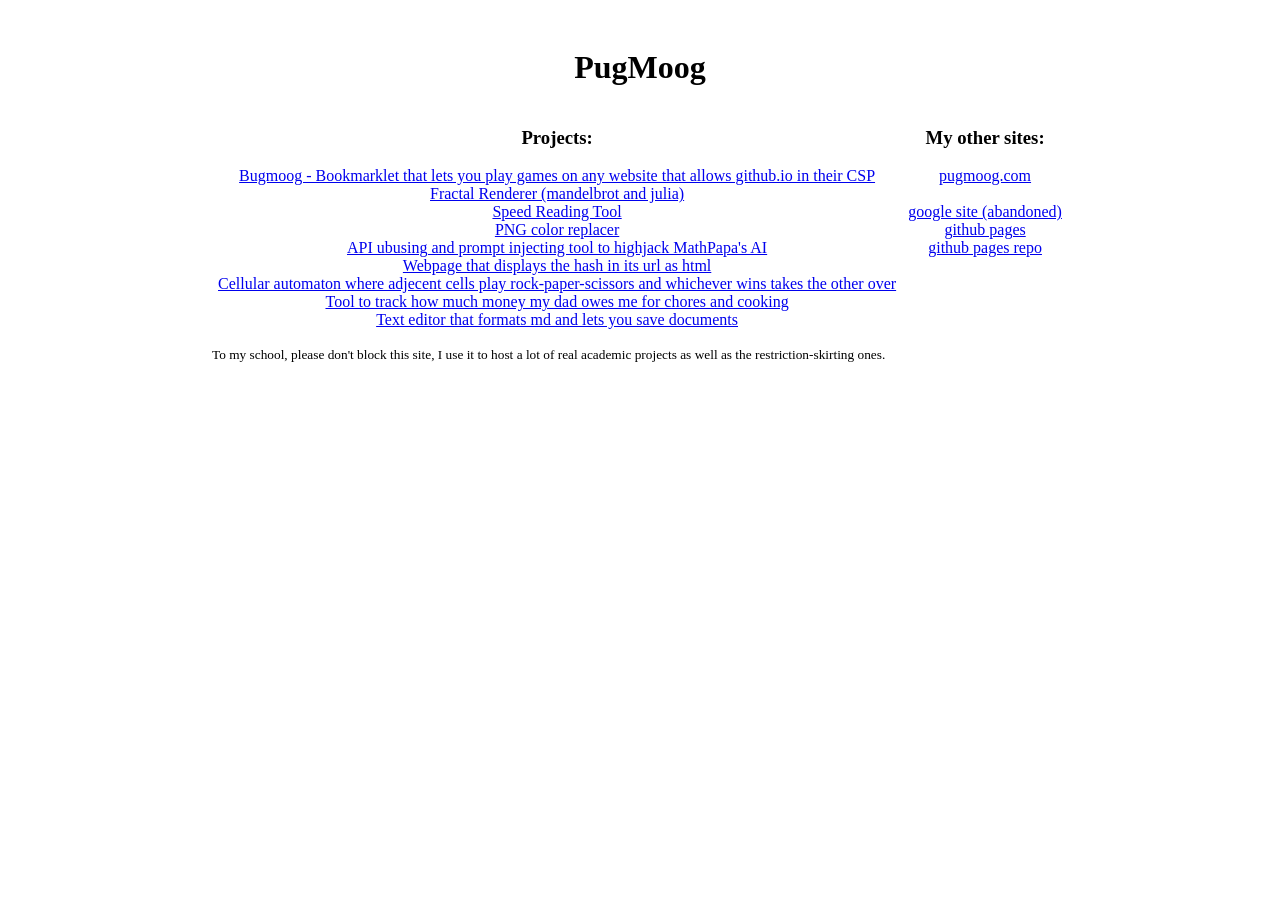
==== index.html @ 4b35847b "add text editor" ====
<!DOCTYPE html>
<html>
	<head>
		<title>PugMoog</title>
		<style>
		  body {
		    margin-left: 15%;
		    margin-right: 15%;
			padding: 20px;
		  }
		  li {
		    text-align: center;
		  }
		  ul {
		    display: flex;
        justify-content: space-around;
        padding: 0;
        list-style-type: none;
		  }
		  .center-align {
		    text-align: center;
		  }
		  
		</style>
	</head>
	
	<body>
		<h1 class="center-align">PugMoog</h1>
		<ul>
		
		<li>
		<h3>Projects:</h3>
		
		<a href="https://rugmoog.github.io">Bugmoog - Bookmarklet that lets you play games on any website that allows github.io in their CSP</a><br>
		<a href="./fractal-renderer">Fractal Renderer (mandelbrot and julia)</a><br>
		<a href="./speed-reader">Speed Reading Tool</a><br>
        <a href="./png-color-replacer">PNG color replacer</a><br>
        <a href="https://github.com/pugmoog/mathpapa-prompt-injection">API ubusing and prompt injecting tool to highjack MathPapa's AI</a><br>
        <a href='./datow#<p style="border: 1px solid red">put-something-in-the-url-and-see-it-display</p>"'>Webpage that displays the hash in its url as html</a><br>
        <a href="./rps-cellular-autaumaton">Cellular automaton where adjecent cells play rock-paper-scissors and whichever wins takes the other over</a><br>
        <a href="./itinerary-tracker">Tool to track how much money my dad owes me for chores and cooking</a><br>
	<a href="./text-editor">Text editor that formats md and lets you save documents</a><br>
        
        

			
		</li>
		
		<li>
		<h3>My other sites:</h3>
		
		<a href="https://pugmoog.com">pugmoog.com<br></a>
		<a href="https://sites.google.com/view/pugmoog"><br>google site (abandoned)<br></a>
		<a href="https://pugmoog.github.io">github pages</a>
		<a href="https://github.com/pugmoog/pugmoog.github.io/"><br>github pages repo</a>
		</li>
		
		</ul>
        <small>To my school, please don't block this site, I use it to host a lot of real academic projects as well as the restriction-skirting ones.</small>
	</body>
</html>
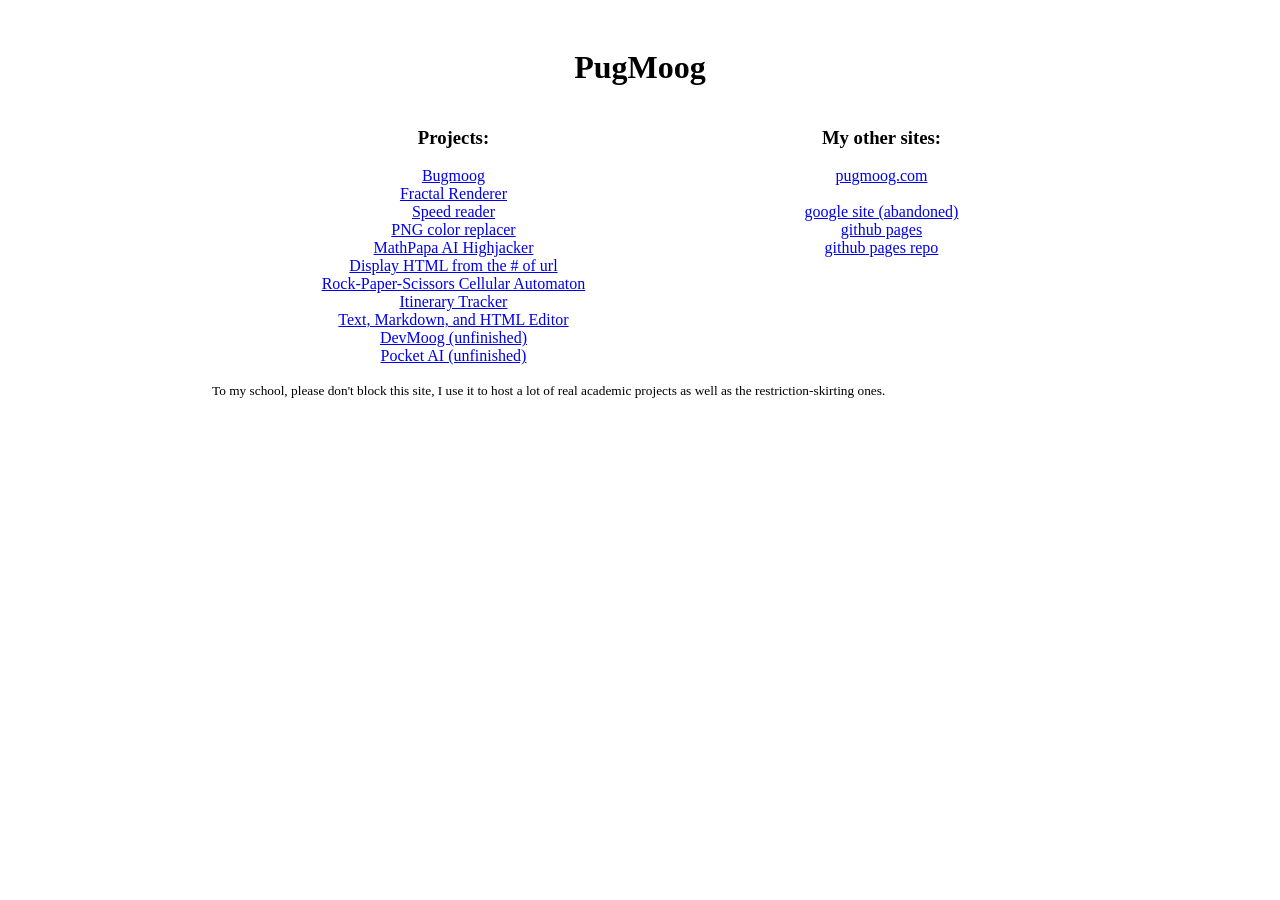
==== commit cb9df018: "g" ====
--- a/index.html
+++ b/index.html
@@ -31,17 +31,18 @@
 		<li>
 		<h3>Projects:</h3>
 		
-		<a href="https://rugmoog.github.io">Bugmoog - Bookmarklet that lets you play games on any website that allows github.io in their CSP</a><br>
-		<a href="./fractal-renderer">Fractal Renderer (mandelbrot and julia)</a><br>
-		<a href="./speed-reader">Speed Reading Tool</a><br>
-        <a href="./png-color-replacer">PNG color replacer</a><br>
-        <a href="https://github.com/pugmoog/mathpapa-prompt-injection">API ubusing and prompt injecting tool to highjack MathPapa's AI</a><br>
-        <a href='./datow#<p style="border: 1px solid red">put-something-in-the-url-and-see-it-display</p>"'>Webpage that displays the hash in its url as html</a><br>
-        <a href="./rps-cellular-autaumaton">Cellular automaton where adjecent cells play rock-paper-scissors and whichever wins takes the other over</a><br>
-        <a href="./itinerary-tracker">Tool to track how much money my dad owes me for chores and cooking</a><br>
-	<a href="./text-editor">Text editor that formats md and lets you save documents</a><br>
-        
-        
+        <a href="https://rugmoog.github.io" title="Bookmarklet that lets you play games on any website that allows github.io in their CSP">Bugmoog</a><br>
+        <a href="./fractal-renderer" title="Fractal Renderer (mandelbrot and julia)">Fractal Renderer</a><br>
+        <a href="./speed-reader" title="Speed Reading Tool">Speed reader</a><br>
+        <a href="./png-color-replacer" title="PNG color replacer">PNG color replacer</a><br>
+        <a href="https://github.com/pugmoog/mathpapa-prompt-injection" title="API ubusing and prompt injecting tool to highjack MathPapa's AI">MathPapa AI Highjacker</a><br>
+        <a href='./datow#<p style="border: 1px solid red">put-something-in-the-url-and-see-it-display</p>"' title="Webpage that displays the hash in its url as html">Display HTML from the # of url</a><br>
+        <a href="./rps-cellular-autaumaton" title="Cellular automaton where adjecent cells play rock-paper-scissors and whichever wins takes the other over">Rock-Paper-Scissors Cellular Automaton</a><br>
+        <a href="./itinerary-tracker" title="Tool to track how much money my dad owes me for chores and cooking">Itinerary Tracker</a><br>
+        <a href="./text-editor" title="Text editor that formats md and lets you save documents">Text, Markdown, and HTML Editor</a><br>
+        <a href="https://github.com/pugmoog/dev-tools-and-exploits-panel" title="Dev tools and exploits panel in a bookmarklet">DevMoog (unfinished)</a><br>
+        <a href="./pocket-ai" title="Small local ai tool that runs in browser">Pocket AI (unfinished)</a><br>
+
 
 			
 		</li>
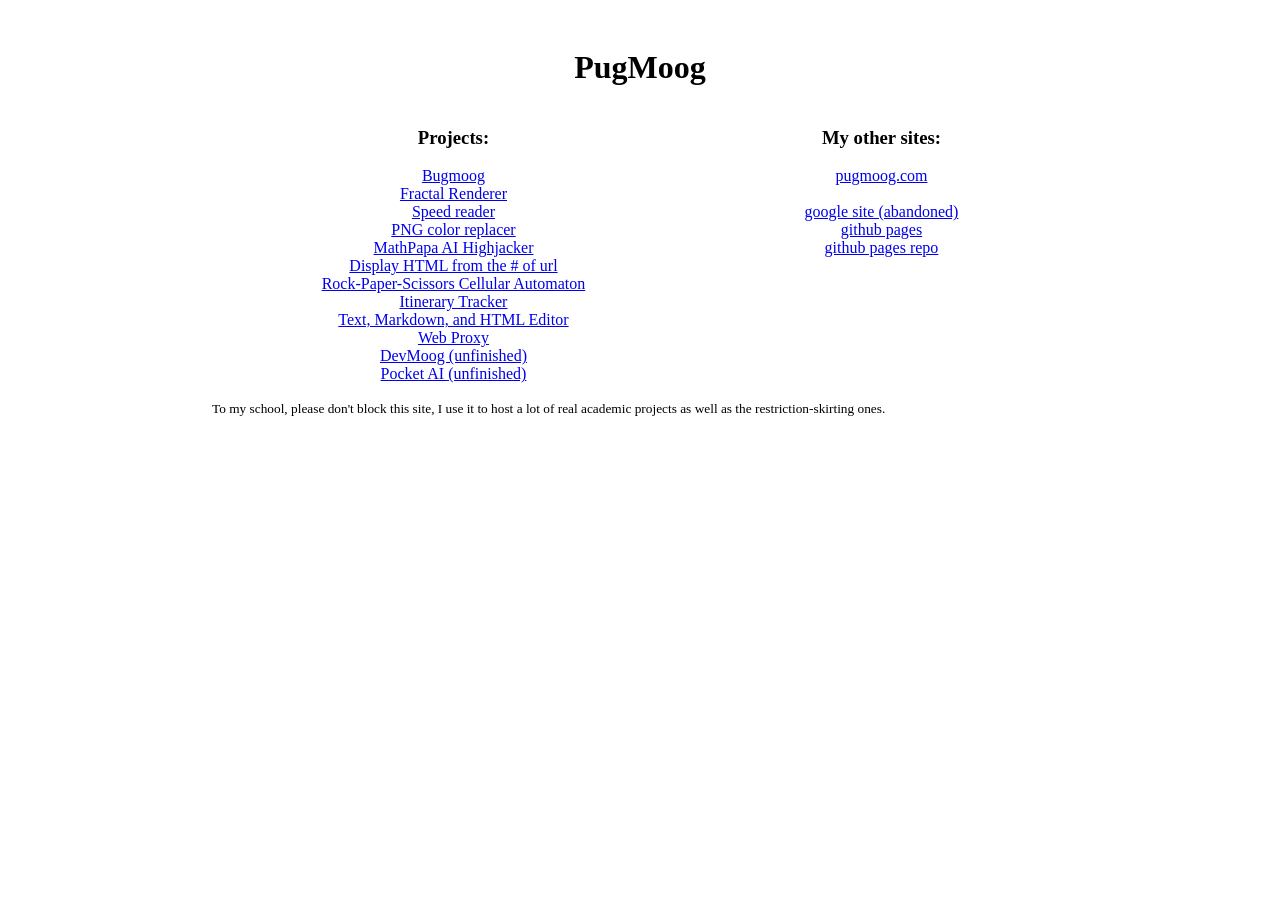
==== commit 9f71d97e: "add proxy" ====
--- a/index.html
+++ b/index.html
@@ -40,6 +40,7 @@
         <a href="./rps-cellular-autaumaton" title="Cellular automaton where adjecent cells play rock-paper-scissors and whichever wins takes the other over">Rock-Paper-Scissors Cellular Automaton</a><br>
         <a href="./itinerary-tracker" title="Tool to track how much money my dad owes me for chores and cooking">Itinerary Tracker</a><br>
         <a href="./text-editor" title="Text editor that formats md and lets you save documents">Text, Markdown, and HTML Editor</a><br>
+        <a href="./proxy" title="Browse public websites through the Pugmoog server">Web Proxy</a><br>
         <a href="https://github.com/pugmoog/dev-tools-and-exploits-panel" title="Dev tools and exploits panel in a bookmarklet">DevMoog (unfinished)</a><br>
         <a href="./pocket-ai" title="Small local ai tool that runs in browser">Pocket AI (unfinished)</a><br>
 
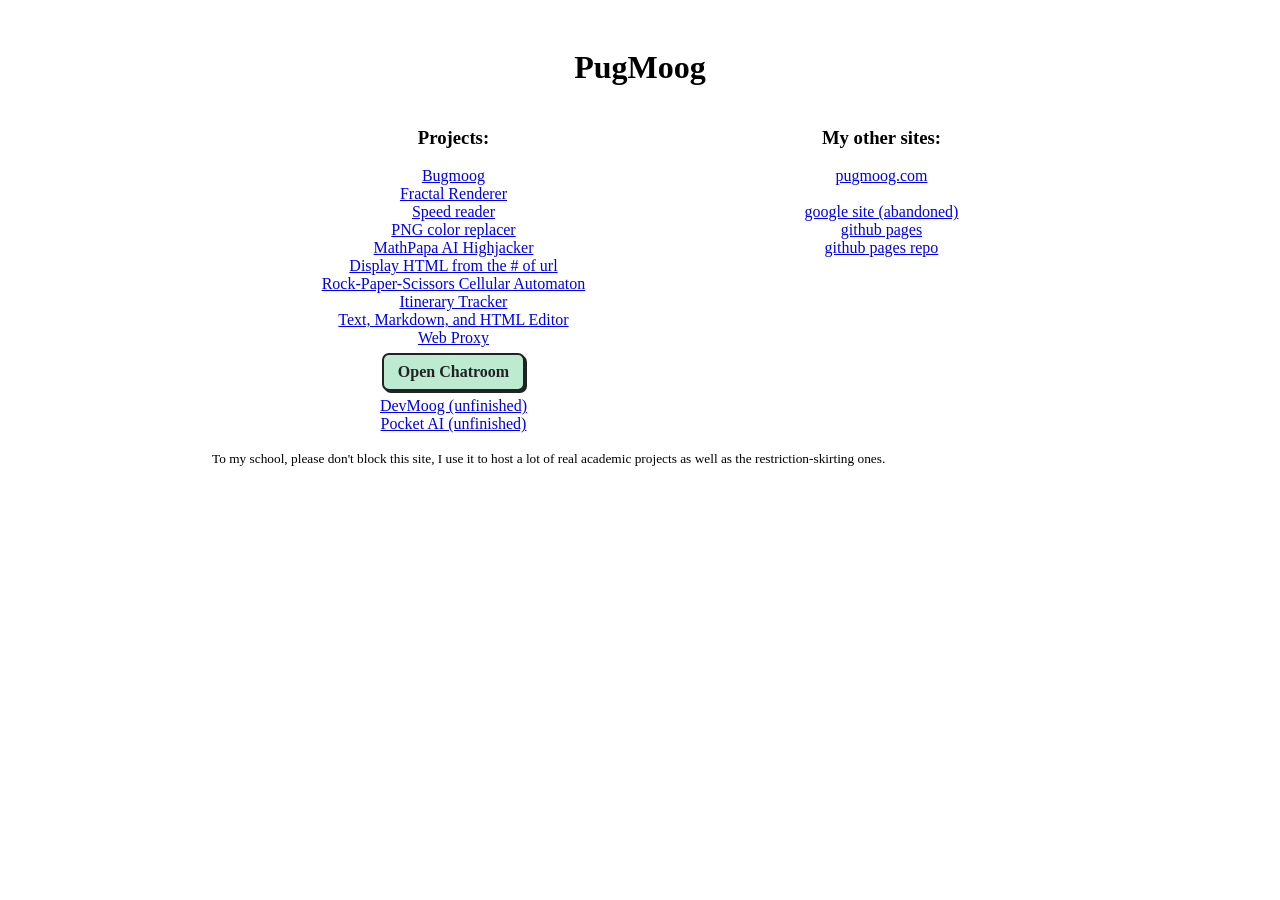
==== commit 198a54af: "add chatroom button" ====
--- a/index.html
+++ b/index.html
@@ -20,6 +20,22 @@
 		  .center-align {
 		    text-align: center;
 		  }
+		  .project-button {
+		    display: inline-block;
+		    margin: 6px 0;
+		    padding: 8px 14px;
+		    border: 2px solid #222;
+		    border-radius: 7px;
+		    color: #222;
+		    background: #bcebd2;
+		    box-shadow: 2px 2px 0 #222;
+		    font-weight: bold;
+		    text-decoration: none;
+		  }
+		  .project-button:hover {
+		    transform: translate(1px, 1px);
+		    box-shadow: 1px 1px 0 #222;
+		  }
 		  
 		</style>
 	</head>
@@ -41,6 +57,7 @@
         <a href="./itinerary-tracker" title="Tool to track how much money my dad owes me for chores and cooking">Itinerary Tracker</a><br>
         <a href="./text-editor" title="Text editor that formats md and lets you save documents">Text, Markdown, and HTML Editor</a><br>
         <a href="./proxy" title="Browse public websites through the Pugmoog server">Web Proxy</a><br>
+		<a class="project-button" href="https://pugmoog.github.io/chatroom/" title="Accountless chats and personal messages that disappear after 48 hours">Open Chatroom</a><br>
         <a href="https://github.com/pugmoog/dev-tools-and-exploits-panel" title="Dev tools and exploits panel in a bookmarklet">DevMoog (unfinished)</a><br>
         <a href="./pocket-ai" title="Small local ai tool that runs in browser">Pocket AI (unfinished)</a><br>
 
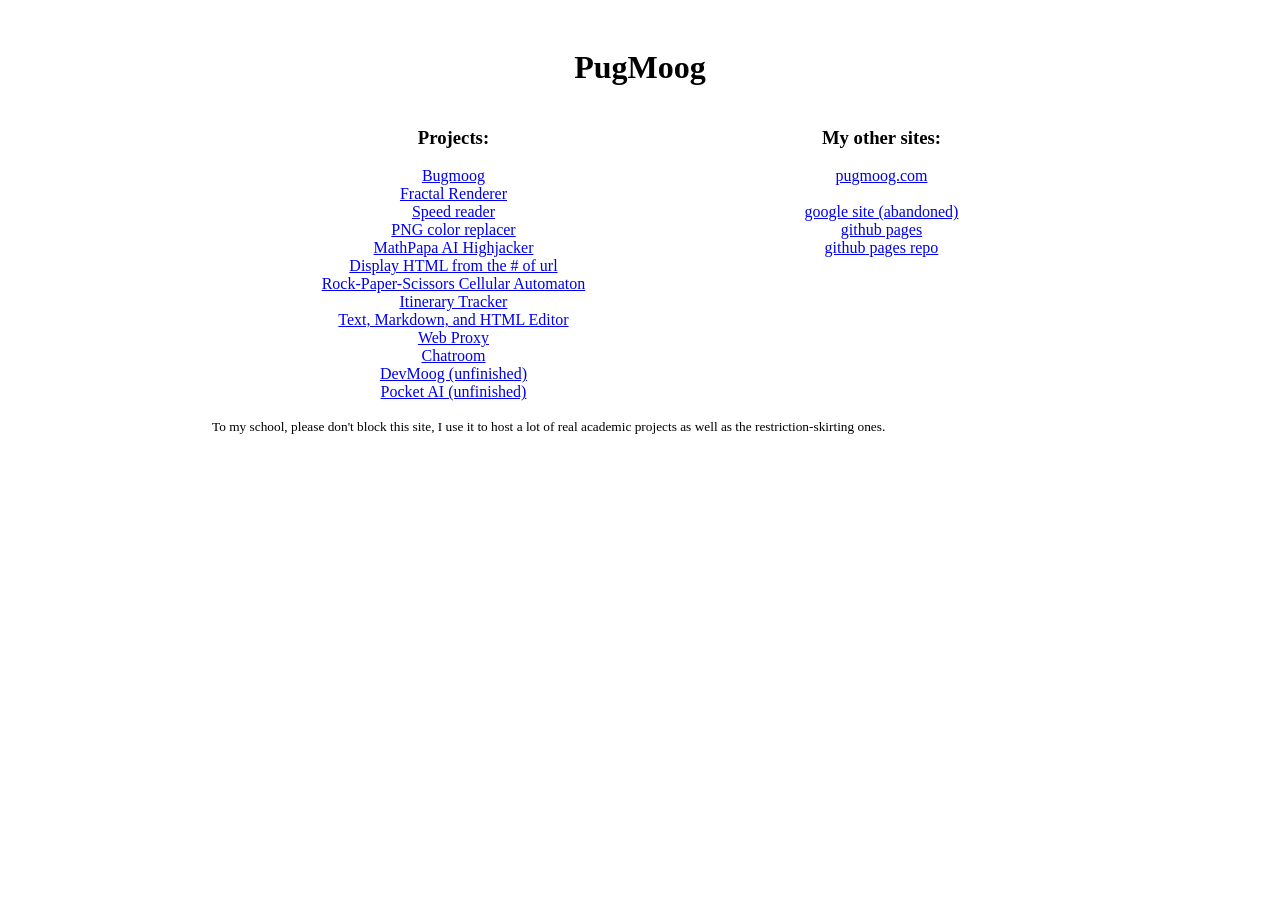
==== commit 7a1ff7fe: "match chatroom link style" ====
--- a/index.html
+++ b/index.html
@@ -20,22 +20,6 @@
 		  .center-align {
 		    text-align: center;
 		  }
-		  .project-button {
-		    display: inline-block;
-		    margin: 6px 0;
-		    padding: 8px 14px;
-		    border: 2px solid #222;
-		    border-radius: 7px;
-		    color: #222;
-		    background: #bcebd2;
-		    box-shadow: 2px 2px 0 #222;
-		    font-weight: bold;
-		    text-decoration: none;
-		  }
-		  .project-button:hover {
-		    transform: translate(1px, 1px);
-		    box-shadow: 1px 1px 0 #222;
-		  }
 		  
 		</style>
 	</head>
@@ -57,7 +41,7 @@
         <a href="./itinerary-tracker" title="Tool to track how much money my dad owes me for chores and cooking">Itinerary Tracker</a><br>
         <a href="./text-editor" title="Text editor that formats md and lets you save documents">Text, Markdown, and HTML Editor</a><br>
         <a href="./proxy" title="Browse public websites through the Pugmoog server">Web Proxy</a><br>
-		<a class="project-button" href="https://pugmoog.github.io/chatroom/" title="Accountless chats and personal messages that disappear after 48 hours">Open Chatroom</a><br>
+		<a href="https://pugmoog.github.io/chatroom/" title="Accountless chats and personal messages that disappear after 48 hours">Chatroom</a><br>
         <a href="https://github.com/pugmoog/dev-tools-and-exploits-panel" title="Dev tools and exploits panel in a bookmarklet">DevMoog (unfinished)</a><br>
         <a href="./pocket-ai" title="Small local ai tool that runs in browser">Pocket AI (unfinished)</a><br>
 
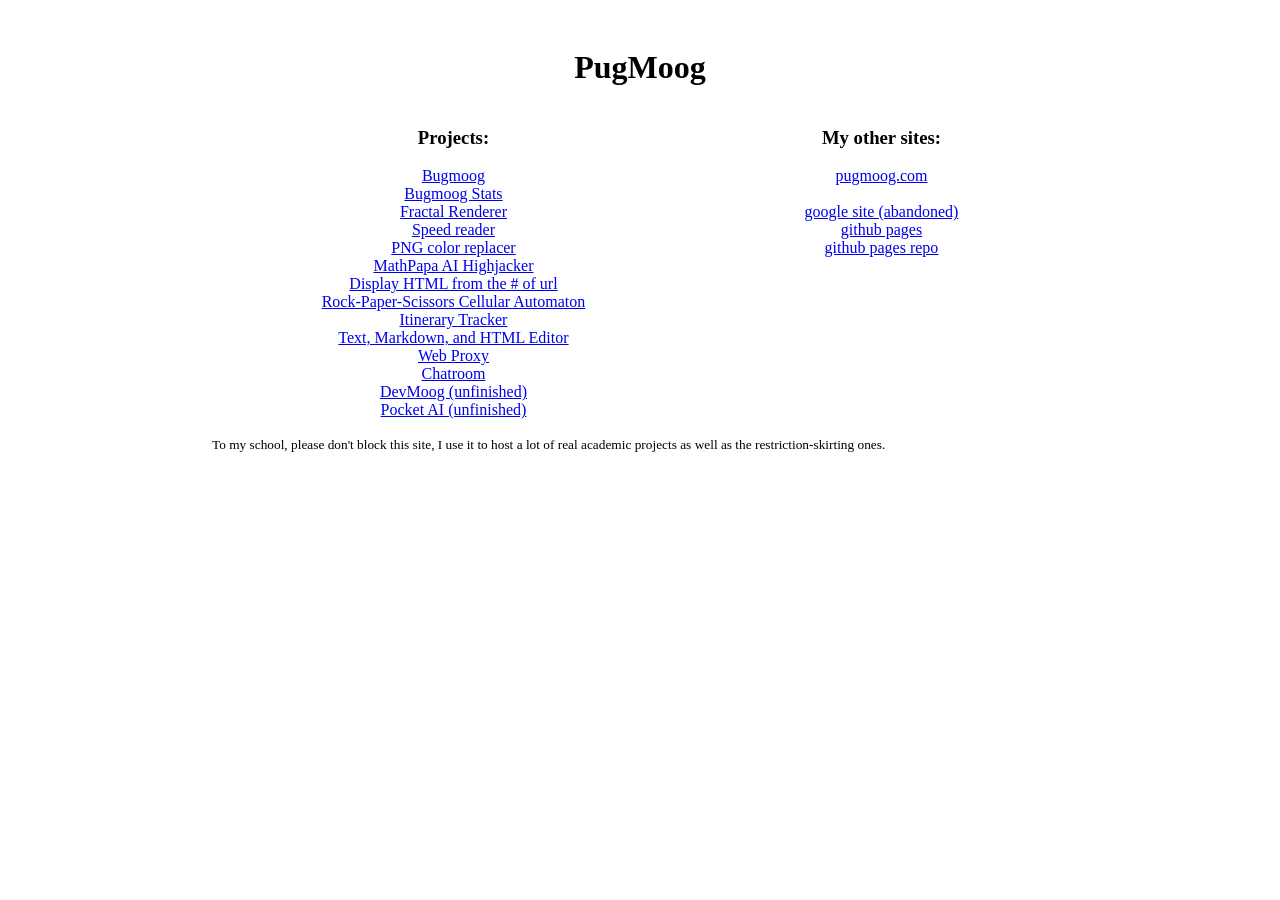
==== commit 7cdf2658: "add Bugmoog stats dashboard" ====
--- a/index.html
+++ b/index.html
@@ -32,6 +32,7 @@
 		<h3>Projects:</h3>
 		
         <a href="https://rugmoog.github.io" title="Bookmarklet that lets you play games on any website that allows github.io in their CSP">Bugmoog</a><br>
+        <a href="./bugmoog-stats" title="Anonymous Bugmoog usage statistics">Bugmoog Stats</a><br>
         <a href="./fractal-renderer" title="Fractal Renderer (mandelbrot and julia)">Fractal Renderer</a><br>
         <a href="./speed-reader" title="Speed Reading Tool">Speed reader</a><br>
         <a href="./png-color-replacer" title="PNG color replacer">PNG color replacer</a><br>
@@ -40,8 +41,8 @@
         <a href="./rps-cellular-autaumaton" title="Cellular automaton where adjecent cells play rock-paper-scissors and whichever wins takes the other over">Rock-Paper-Scissors Cellular Automaton</a><br>
         <a href="./itinerary-tracker" title="Tool to track how much money my dad owes me for chores and cooking">Itinerary Tracker</a><br>
         <a href="./text-editor" title="Text editor that formats md and lets you save documents">Text, Markdown, and HTML Editor</a><br>
-        <a href="./proxy" title="Browse public websites through the Pugmoog server">Web Proxy</a><br>
-		<a href="https://pugmoog.github.io/chatroom/" title="Accountless chats and personal messages that disappear after 48 hours">Chatroom</a><br>
+        <a href="javascript:(function(){alert('This feature has moved into Bugmoog!');})()" title="This feature has moved into Bugmoog">Web Proxy</a><br>
+		<a href="javascript:(function(){alert('This feature has moved into Bugmoog!');})()" title="This feature has moved into Bugmoog">Chatroom</a><br>
         <a href="https://github.com/pugmoog/dev-tools-and-exploits-panel" title="Dev tools and exploits panel in a bookmarklet">DevMoog (unfinished)</a><br>
         <a href="./pocket-ai" title="Small local ai tool that runs in browser">Pocket AI (unfinished)</a><br>
 
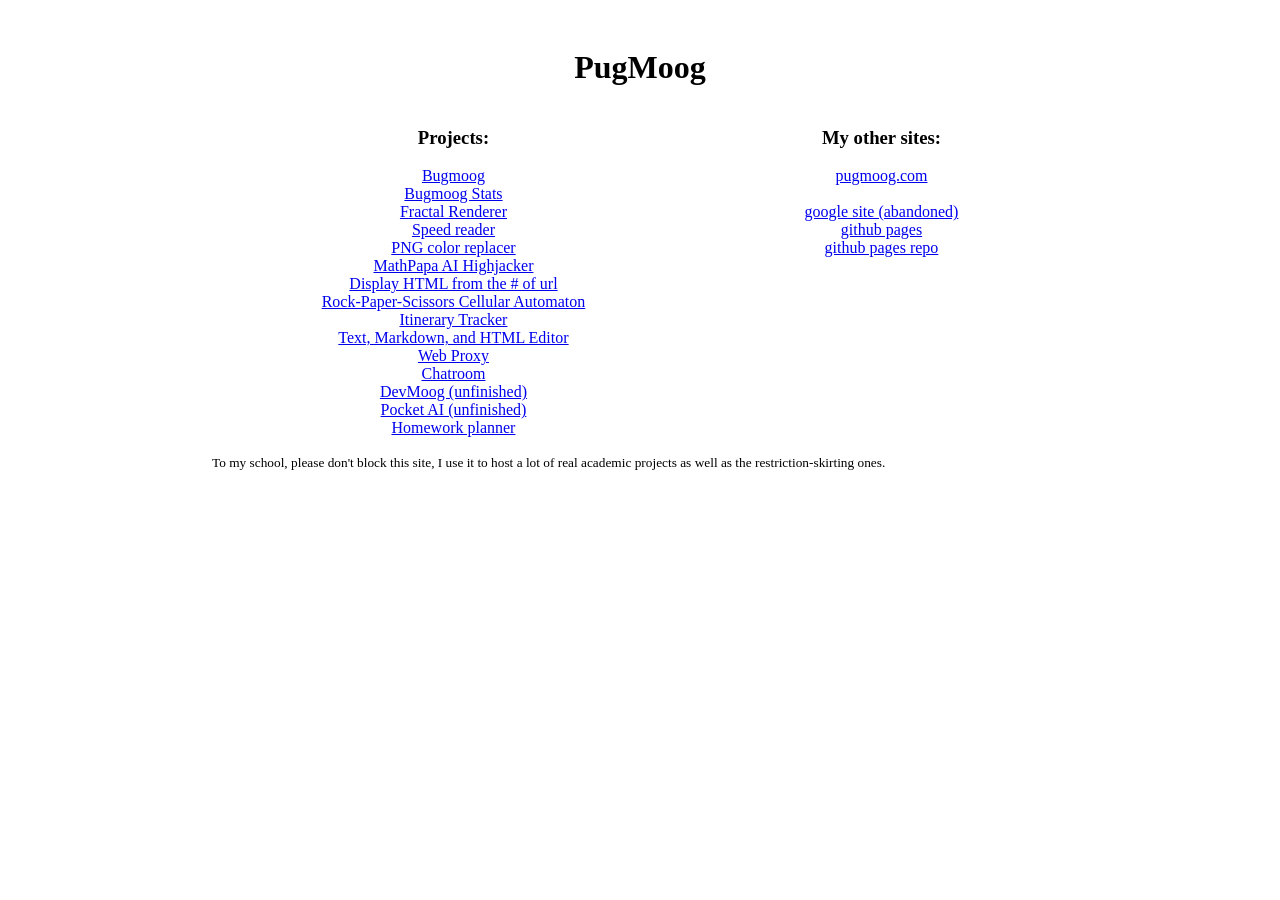
==== commit e1bd48d6: "hw-planner" ====
--- a/index.html
+++ b/index.html
@@ -45,6 +45,7 @@
 		<a href="javascript:(function(){alert('This feature has moved into Bugmoog!');})()" title="This feature has moved into Bugmoog">Chatroom</a><br>
         <a href="https://github.com/pugmoog/dev-tools-and-exploits-panel" title="Dev tools and exploits panel in a bookmarklet">DevMoog (unfinished)</a><br>
         <a href="./pocket-ai" title="Small local ai tool that runs in browser">Pocket AI (unfinished)</a><br>
+        <a href="./hw-planner" title="Local browser-based homework planenr">Homework planner</a><br>
 
 
 			
